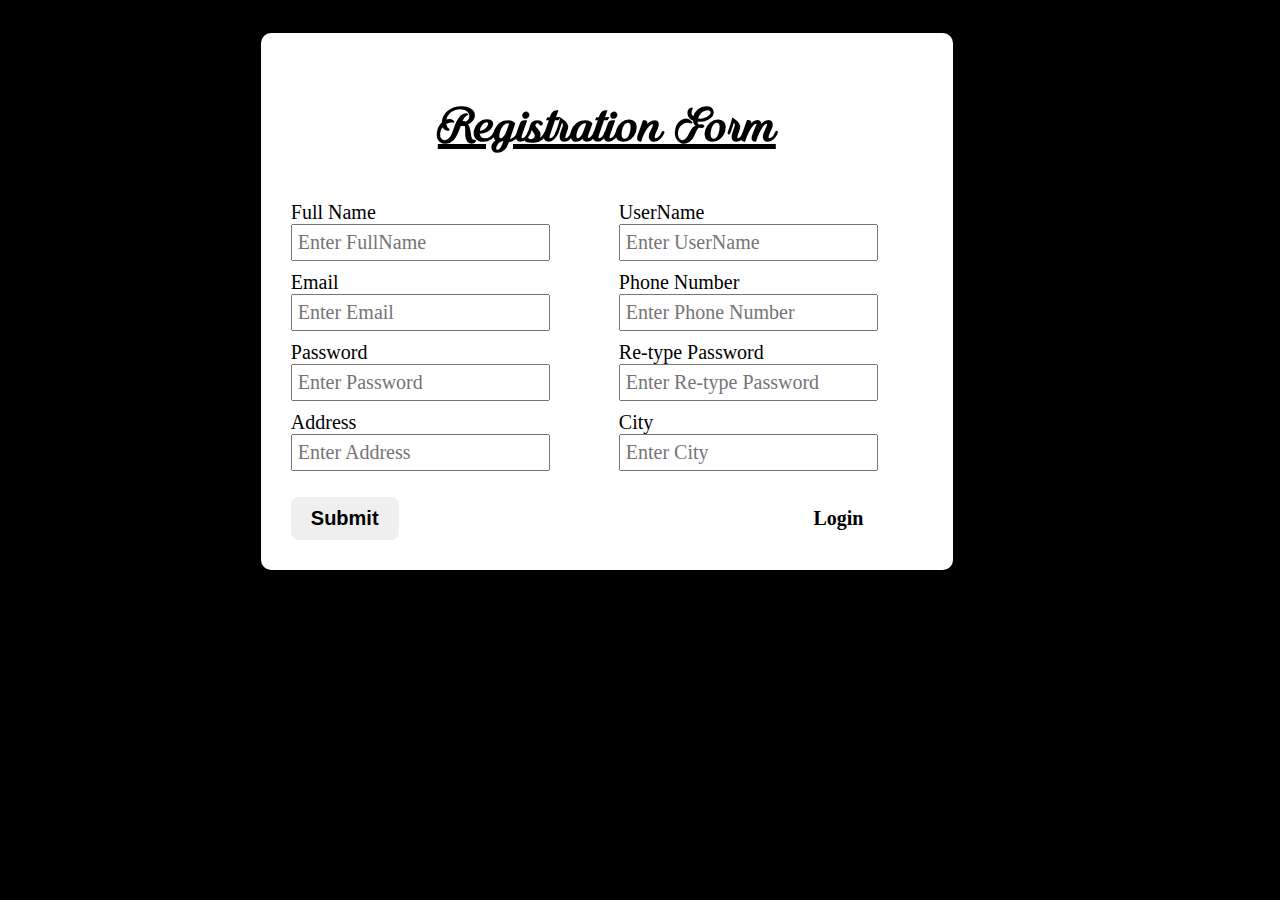
==== index.html @ 9866eec8 "changes." ====
<!DOCTYPE html>
<html lang="en">

<head>
    <meta charset="UTF-8">
    <meta name="viewport" content="width=device-width, initial-scale=1.0">
    <title>Registration Form</title>
    <link rel="stylesheet" href="style.css">
    <!-- <link rel="stylesheet" href="bootstrap.css"> -->
</head>

<body>
    <div class="box">
        <h1 class="start">Registration Form</h1>
        <div class="row">
            <div class="col">
                <label>
                    Full Name
                    <br>
                    <input id="fullName" type="text" placeholder="Enter FullName">
                </label>
            </div>
            <br>
            <div class="col">
                <label>
                    UserName
                    <br>
                    <input id="username" type="text" placeholder="Enter UserName">
                </label>
            </div>
        </div>

        <div class="row">
            <div class="col">
                <label>
                    Email
                    <br>
                    <input id="email" type="email" placeholder="Enter Email">
                </label>
            </div>
            <br>
            <div class="col">
                <label>
                    Phone Number
                    <br>
                    <input id="phone" type="number" placeholder="Enter Phone Number">
                </label>
            </div>
        </div>

        <div class="row">
            <div class="col">
                <label>
                    Password
                    <br>
                    <input id="password" type="password" placeholder="Enter Password">
                </label>
            </div>
            <br>
            <div class="col">
                <label>
                    Re-type Password
                    <br>
                    <input id="repassword" type="password" placeholder="Enter Re-type Password">
                </label>
            </div>
        </div>

        <div class="row">
            <div class="col">
                <label>
                    Address
                    <br>
                    <input id="address" type="address" placeholder="Enter Address">
                </label>
            </div>
            <br>
            <div class="col">
                <label>
                    City
                    <br>
                    <input id="city" type="text" placeholder="Enter City">
                </label>
            </div>
        </div>
        <button class="btn-1" onclick="signup()">Submit</button>
        <a onclick="login()" class="login" href="">Login</a>


        <script src="app.js"></script>
</body>

</html>
---- style.css ----
body {
    display: flex;
    align-items: center;
    background-color: black;
}

@font-face {
    font-family: myfont;
    src: url(Fonts/RanchinoScript_PERSONAL_USE_ONLY.otf);
}

.box {
    background-color: white;
    width: 50%;
}

label {
    font-size: 20px;
}

.box {
    background-color: white;
    margin-left: 20%;
    margin-top: 2%;
    padding: 30px;
    border-radius: 10px;
}


.row {
    --bs-gutter-x: 1.5rem;
    --bs-gutter-y: 0;
    display: flex;
    flex-wrap: wrap;
    margin-top: calc(-1 * var(--bs-gutter-y));
    margin-right: calc(-.5 * var(--bs-gutter-x));
    margin-left: calc(-.5 * var(--bs-gutter-x))
}

.row>* {
    flex-shrink: 0;
    width: 100%;
    max-width: 100%;
    padding-right: calc(var(--bs-gutter-x) * .5);
    padding-left: calc(var(--bs-gutter-x) * .5);
    margin-top: var(--bs-gutter-y)
}

.col {
    flex: 1 0 0%
}

input {
    margin: 0;
    font-family: inherit;
    font-size: inherit;
    line-height: inherit
}

label {
    display: inline-block
}

.row {
    padding-top: 10px;
}

.start {
    font-size: 50px;
    font-weight: bold;
    text-align: center;
    text-decoration: underline;
    font-family: myfont;
}

.btn-1{
    padding: 10px 20px;
    border-radius: 8px;
    border: none;
    font-size: 20px;
    margin-top: 4%;
    font-weight: bold;
}

.btn-1:hover{
    background-color: black;
    color: white;
}

.login{
    text-align: right;
    margin-left: 65%;
    text-decoration: none;
    color: black;
    font-size: 20px;
    font-weight: bold;
}

input{
    padding: 5px;
}
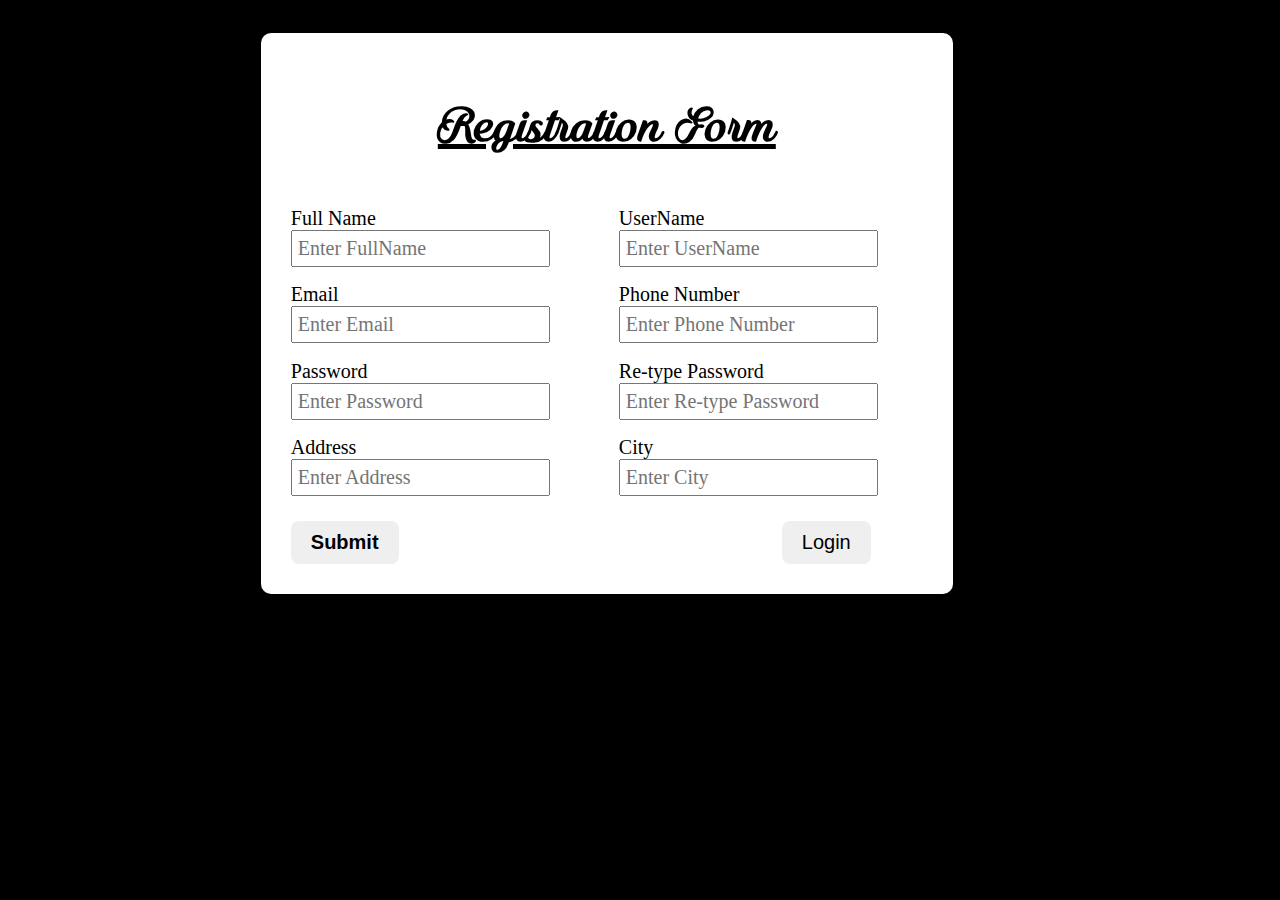
==== commit 18713ade: "make changes." ====
--- a/index.html
+++ b/index.html
@@ -10,7 +10,7 @@
 </head>
 
 <body>
-    <div class="box">
+    <div id="box" class="box">
         <h1 class="start">Registration Form</h1>
         <div class="row">
             <div class="col">
@@ -84,10 +84,39 @@
             </div>
         </div>
         <button class="btn-1" onclick="signup()">Submit</button>
-        <a onclick="login()" class="login" href="">Login</a>
+        <button onclick="login()" class="btn-2" href="">Login</button>
+
+    </div>
 
 
-        <script src="app.js"></script>
+
+
+    <div id="loginbox" class="loginbox">
+        <h1 class="start str">Login Form</h1>
+        <label>
+            Email
+            <br>
+            <input id="l-email" type="email" placeholder="Enter Email">
+        </label>
+        <br>
+        <label>
+            UserName
+            <br>
+            <input id="l-username" type="text" placeholder="Enter UserName">
+        </label>
+        <br>
+        <label>
+            Password
+            <br>
+            <input id="l-password" type="password" placeholder="Enter Password">
+        </label>
+
+        <button onclick="loginPage()" class="btn-3">Login</button>
+        <a>Don't Have Account?</a><a onclick="register()" class="tag-1" href="">Register Here</a>
+
+    </div>
+
+    <script src="app.js"></script>
 </body>
 
 </html>--- a/style.css
+++ b/style.css
@@ -73,7 +73,7 @@
     font-family: myfont;
 }
 
-.btn-1{
+.btn-1 {
     padding: 10px 20px;
     border-radius: 8px;
     border: none;
@@ -82,21 +82,106 @@
     font-weight: bold;
 }
 
-.btn-1:hover{
+.btn-1:hover {
     background-color: black;
     color: white;
 }
 
-.login{
-    text-align: right;
-    margin-left: 65%;
-    text-decoration: none;
-    color: black;
-    font-size: 20px;
-    font-weight: bold;
-}
+/* .box{
+  display: none;  
+} */
 
-input{
+
+input {
     padding: 5px;
 }
 
+.btn-2 {
+    border: none;
+    text-align: right;
+    margin-left: 60%;
+    color: black;
+    font-size: 20px;
+    /* font-weight: bold; */
+    color: black;
+    padding: 10px 20px;
+    border-radius: 8px;
+}
+
+.btn-2:hover {
+    background-color: black;
+    color: white;
+}
+
+.loginbox {
+    background-color: white;
+    width: 20%;
+    background-color: white;
+    margin-left: 35%;
+    margin-top: 7%;
+    padding: 20px 30px;
+    border-radius: 10px;
+}
+
+.btn-3 {
+    padding: 10px 20px;
+    border-radius: 8px;
+    border: none;
+    font-size: 20px;
+    margin-top: 6%;
+    font-weight: bold;
+    width: 95%;
+    margin-bottom: 5%;
+}
+
+.btn-3:hover {
+    background-color: black;
+    color: white;
+}
+
+label {
+    margin-top: 2%;
+}
+
+.tag-1 {
+    text-decoration: underline;
+    color: blue;
+}
+
+.loginbox {
+    display: none;
+}
+
+
+@media only screen and (max-width: 1200px) {
+    input {
+        width: 100%;
+    }
+
+    .box {
+        width: 100%;
+        margin-left: 1%;
+    }
+
+    .loginbox{
+        width: 50%;
+        margin-left: 10%;
+    }
+
+    .btn-2{
+        margin-left: 50%;
+    }
+}
+
+@media only screen and (max-width: 500px) {
+    .btn-2{
+        width: 100%;
+        margin-left: 0%;
+        text-align: center;
+        margin-top: 5%;
+    }
+
+    .btn-1{
+        width: 100%;
+    }
+}